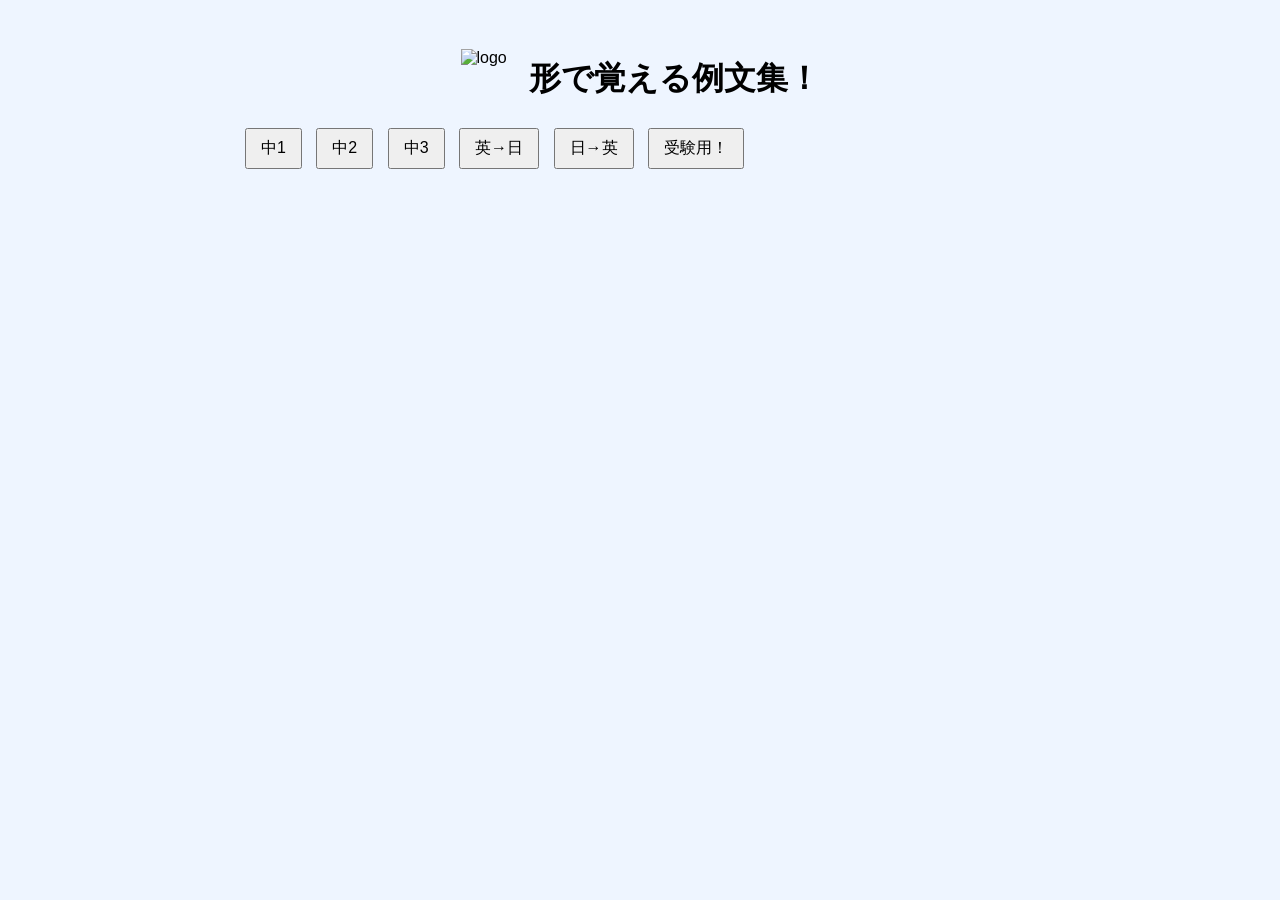
==== index.html @ 5ad00fa8 "Add files via upload" ====
<!DOCTYPE html>
<html lang="ja">
<head>
    <meta charset="UTF-8">
    <title>形で覚える例文集！</title>
    <link rel="stylesheet" href="style.css">
</head>
<body>

    <div class="title">
    <img src="pannezu.PNG" alt="logo">
    <h1>形で覚える例文集！</h1>
    </div>

<button onclick="showGrade('junior1')">中1</button>
<button onclick="showGrade('junior2')">中2</button>
<button onclick="showGrade('junior3')">中3</button>

<button onclick="mode='enToJa'; showUnit(currentUnit)">英→日</button>
<button onclick="mode='jaToEn'; showUnit(currentUnit)">日→英</button>

<button onclick="showQuizMode()">受験用！</button>

<div id="menu"></div>
<div id="content"></div>

    <script src="data.js"></script>
    <script src="script.js"></script>


</body>
</html>
---- style.css ----
body {
    font-family: sans-serif;
    max-width: 800px;
    margin: 20px auto;
    padding: 16px;
    background-color: #eef5ff;;
}

h1 {
    text-align: center;
}

button {
    padding: 8px 14px;
    margin: 5px;
    font-size: 16px;
    cursor: pointer;
}

#content p {
    margin: 10px 0;
    line-height: 1.3;
}

.translation-link {
    color: blue;
    cursor: pointer;
    text-decoration: underline;
}

.title {
    display: flex;
    align-items: center;
    justify-content: center;
    gap: 8px;
}

.title img {
    width: 60px;
    height: 60px;
}
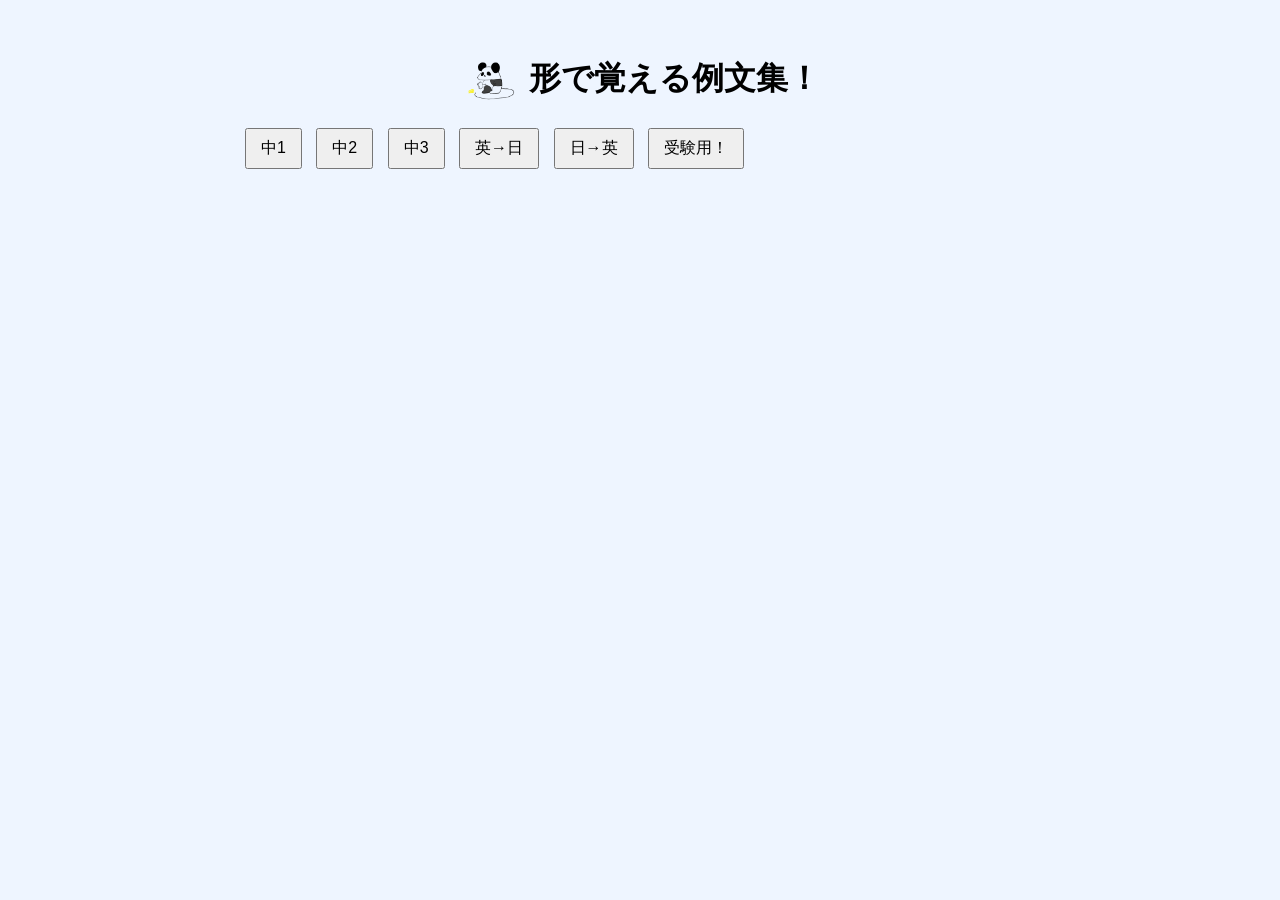
==== commit 22b1807e: "Fix image file extension in index.html Updated image file extension from PNG to png." ====
--- a/index.html
+++ b/index.html
@@ -8,7 +8,7 @@
 <body>
 
     <div class="title">
-    <img src="pannezu.PNG" alt="logo">
+    <img src="pannezu.png" alt="logo">
     <h1>形で覚える例文集！</h1>
     </div>
 
@@ -29,4 +29,4 @@
 
 
 </body>
-</html>+</html>
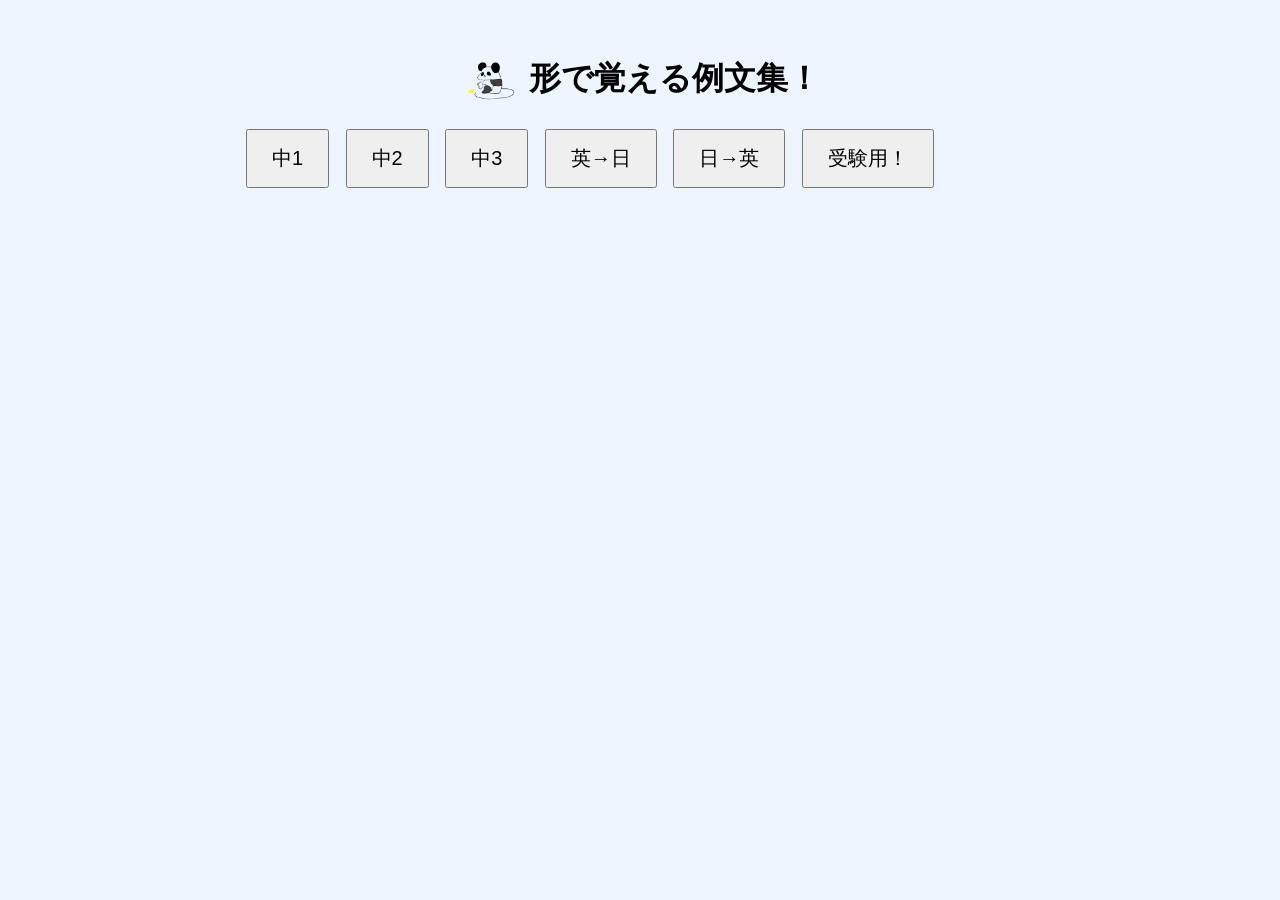
==== commit e0fa1b5d: "Add files via upload" ====
--- a/index.html
+++ b/index.html
@@ -29,4 +29,4 @@
 
 
 </body>
-</html>
+</html>
--- a/style.css
+++ b/style.css
@@ -11,9 +11,9 @@
 }
 
 button {
-    padding: 8px 14px;
-    margin: 5px;
-    font-size: 16px;
+    padding: 14px 24px;
+    margin: 6px;
+    font-size: 20px;
     cursor: pointer;
 }
 
@@ -39,3 +39,9 @@
     width: 60px;
     height: 60px;
 }
+
+.point {
+    font-size: 25px;
+    color: #1b1b1b;
+    margin-left: 10px;
+}
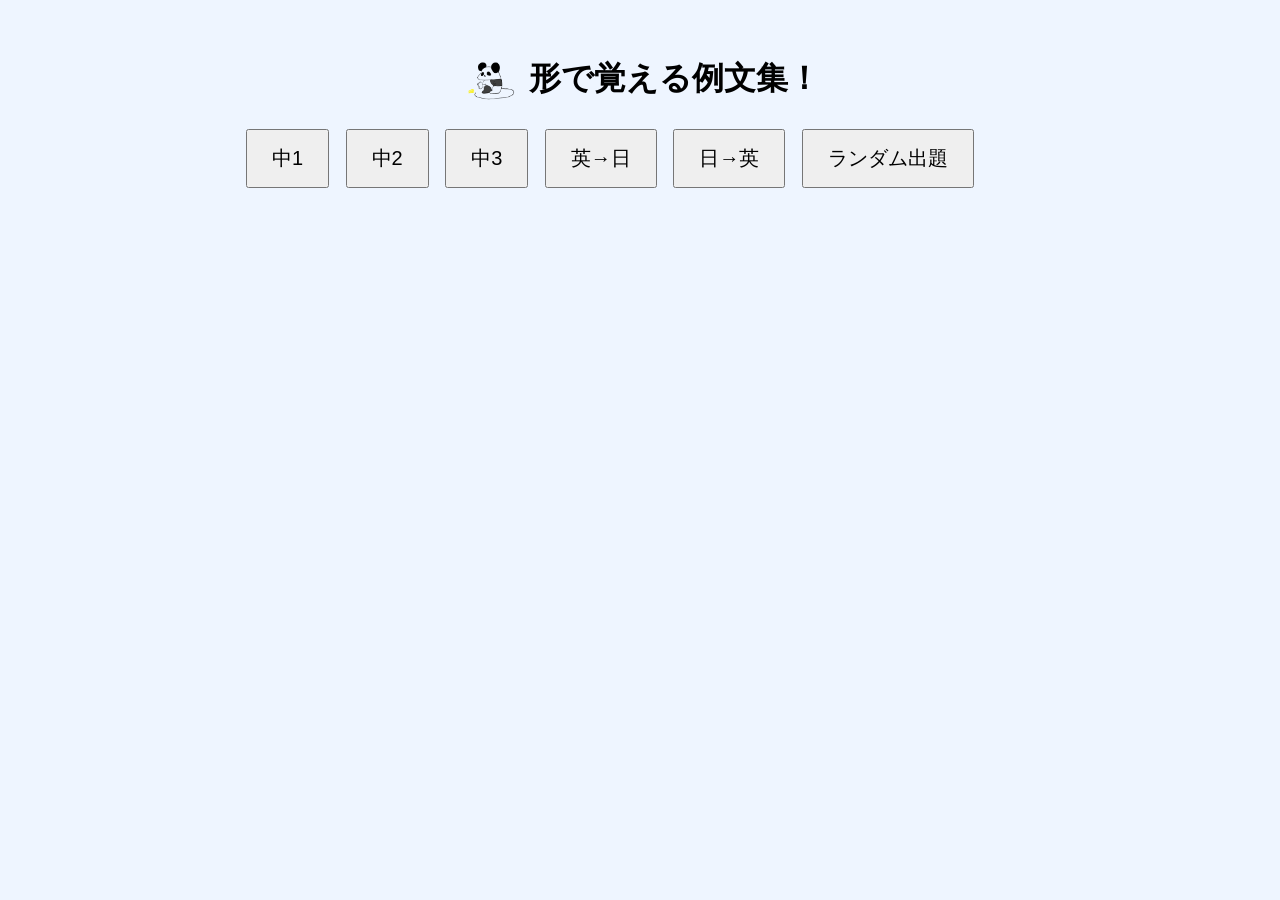
==== commit b06ce506: "Change button text to 'ランダム出題' Updated button text for quiz mode." ====
--- a/index.html
+++ b/index.html
@@ -19,7 +19,7 @@
 <button onclick="mode='enToJa'; showUnit(currentUnit)">英→日</button>
 <button onclick="mode='jaToEn'; showUnit(currentUnit)">日→英</button>
 
-<button onclick="showQuizMode()">受験用！</button>
+<button onclick="showQuizMode()">ランダム出題</button>
 
 <div id="menu"></div>
 <div id="content"></div>
@@ -29,4 +29,4 @@
 
 
 </body>
-</html>+</html>
